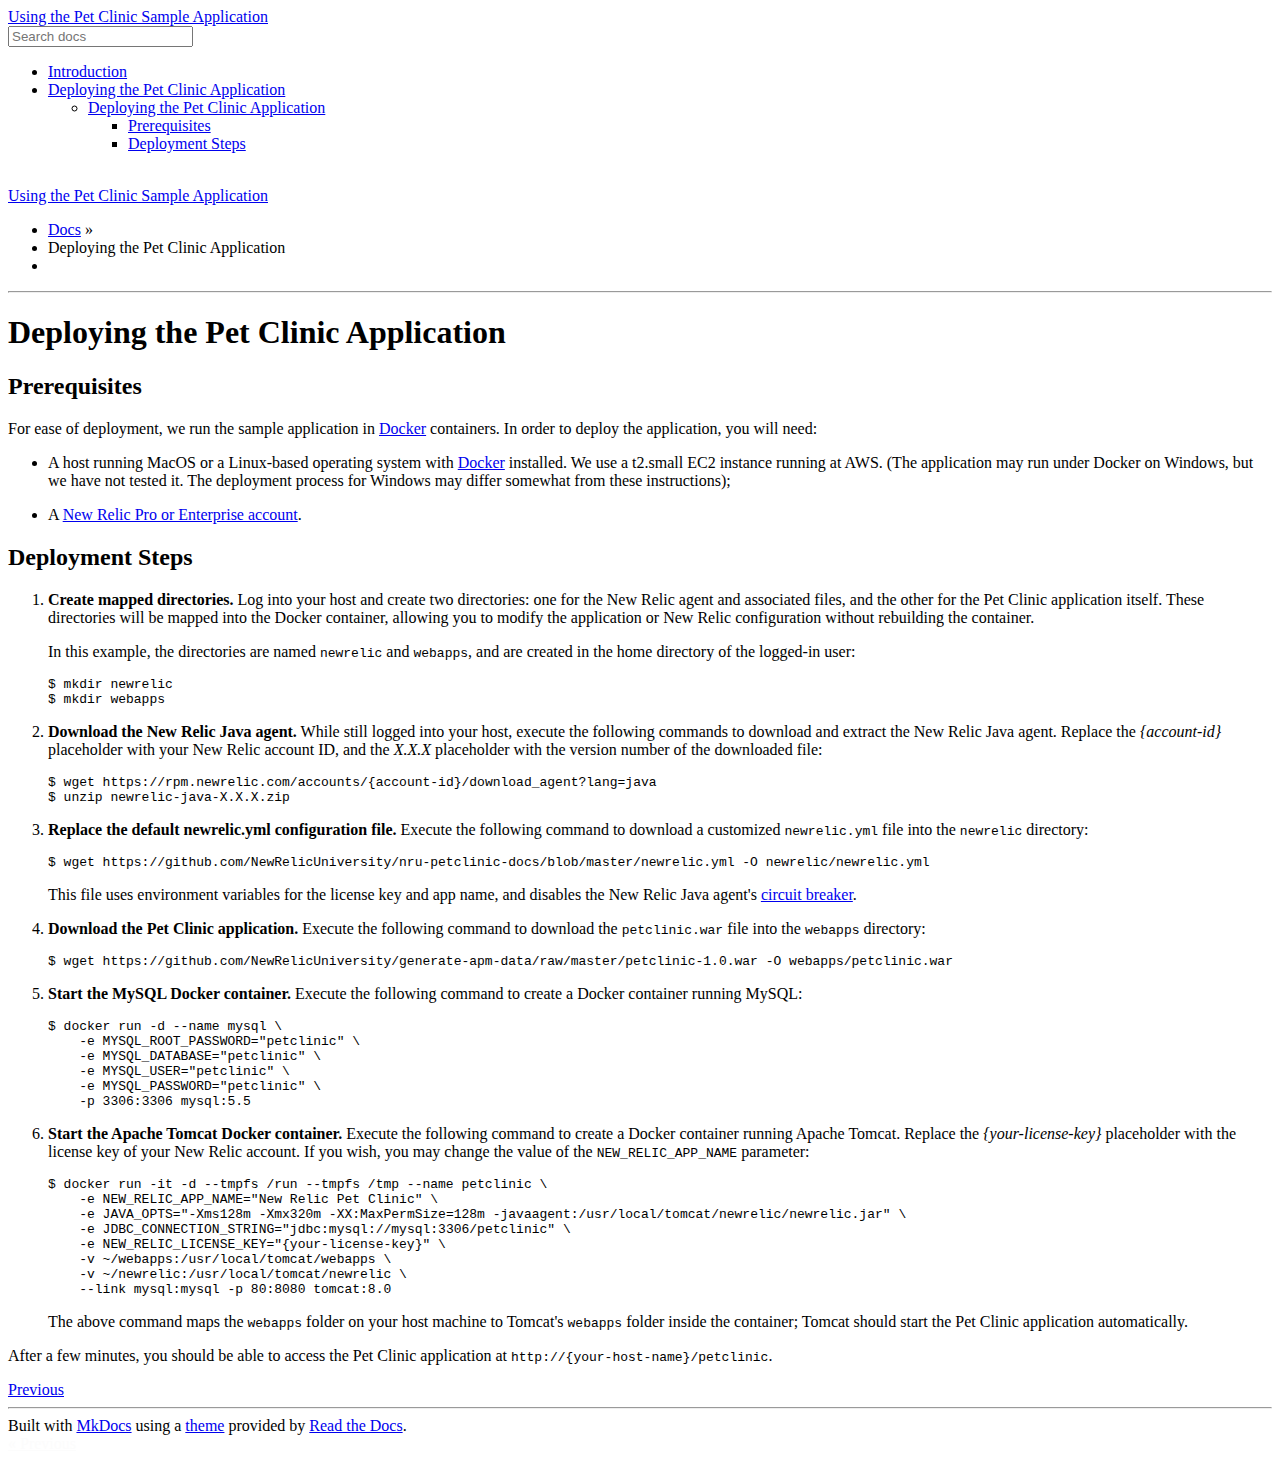
==== deploying-petclinic/index.html @ c02fb215 "Deployed 551b02c with MkDocs version: 0.17.4" ====
<!DOCTYPE html>
<!--[if IE 8]><html class="no-js lt-ie9" lang="en" > <![endif]-->
<!--[if gt IE 8]><!--> <html class="no-js" lang="en" > <!--<![endif]-->
<head>
  <meta charset="utf-8">
  <meta http-equiv="X-UA-Compatible" content="IE=edge">
  <meta name="viewport" content="width=device-width, initial-scale=1.0">
  
  
  <link rel="shortcut icon" href="../img/favicon.ico">
  <title>Deploying the Pet Clinic Application - Using the Pet Clinic Sample Application</title>
  <link href='https://fonts.googleapis.com/css?family=Lato:400,700|Roboto+Slab:400,700|Inconsolata:400,700' rel='stylesheet' type='text/css'>

  <link rel="stylesheet" href="../css/theme.css" type="text/css" />
  <link rel="stylesheet" href="../css/theme_extra.css" type="text/css" />
  <link rel="stylesheet" href="../css/highlight.css">
  <link href="../css/extra.css" rel="stylesheet">
  
  <script>
    // Current page data
    var mkdocs_page_name = "Deploying the Pet Clinic Application";
    var mkdocs_page_input_path = "deploying-petclinic.md";
    var mkdocs_page_url = "/deploying-petclinic/";
  </script>
  
  <script src="../js/jquery-2.1.1.min.js"></script>
  <script src="../js/modernizr-2.8.3.min.js"></script>
  <script type="text/javascript" src="../js/highlight.pack.js"></script> 
  
</head>

<body class="wy-body-for-nav" role="document">

  <div class="wy-grid-for-nav">

    
    <nav data-toggle="wy-nav-shift" class="wy-nav-side stickynav">
      <div class="wy-side-nav-search">
        <a href=".." class="icon icon-home"> Using the Pet Clinic Sample Application</a>
        <div role="search">
  <form id ="rtd-search-form" class="wy-form" action="../search.html" method="get">
    <input type="text" name="q" placeholder="Search docs" />
  </form>
</div>
      </div>

      <div class="wy-menu wy-menu-vertical" data-spy="affix" role="navigation" aria-label="main navigation">
	<ul class="current">
	  
          
            <li class="toctree-l1">
		
    <a class="" href="..">Introduction</a>
	    </li>
          
            <li class="toctree-l1 current">
		
    <a class="current" href="./">Deploying the Pet Clinic Application</a>
    <ul class="subnav">
            
    <li class="toctree-l2"><a href="#deploying-the-pet-clinic-application">Deploying the Pet Clinic Application</a></li>
    
        <ul>
        
            <li><a class="toctree-l3" href="#prerequisites">Prerequisites</a></li>
        
            <li><a class="toctree-l3" href="#deployment-steps">Deployment Steps</a></li>
        
        </ul>
    

    </ul>
	    </li>
          
        </ul>
      </div>
      &nbsp;
    </nav>

    <section data-toggle="wy-nav-shift" class="wy-nav-content-wrap">

      
      <nav class="wy-nav-top" role="navigation" aria-label="top navigation">
        <i data-toggle="wy-nav-top" class="fa fa-bars"></i>
        <a href="..">Using the Pet Clinic Sample Application</a>
      </nav>

      
      <div class="wy-nav-content">
        <div class="rst-content">
          <div role="navigation" aria-label="breadcrumbs navigation">
  <ul class="wy-breadcrumbs">
    <li><a href="..">Docs</a> &raquo;</li>
    
      
    
    <li>Deploying the Pet Clinic Application</li>
    <li class="wy-breadcrumbs-aside">
      
    </li>
  </ul>
  <hr/>
</div>
          <div role="main">
            <div class="section">
              
                <h1 id="deploying-the-pet-clinic-application">Deploying the Pet Clinic Application</h1>
<h2 id="prerequisites">Prerequisites</h2>
<p>For ease of deployment, we run the sample application in <a href="https://www.docker.com/">Docker</a> containers. In order to deploy the application, you will need: </p>
<ul>
<li>
<p>A host running MacOS or a Linux-based operating system with <a href="https://www.docker.com/community-edition">Docker</a> installed. We use a t2.small EC2 instance running at AWS. (The application may run under Docker on Windows, but we have not tested it. The deployment process for Windows may differ somewhat from these instructions);</p>
</li>
<li>
<p>A <a href="https://docs.newrelic.com/docs/accounts/install-new-relic/account-setup/create-your-new-relic-account">New Relic Pro or Enterprise account</a>. </p>
</li>
</ul>
<h2 id="deployment-steps">Deployment Steps</h2>
<ol>
<li>
<p><strong>Create mapped directories.</strong> Log into your host and create two directories: one for the New Relic agent and associated files, and the other for the Pet Clinic application itself. These directories will be mapped into the Docker container, allowing you to modify the application or New Relic configuration without rebuilding the container.</p>
<p>In this example, the directories are named <code>newrelic</code> and <code>webapps</code>, and are created in the home directory of the logged-in user:</p>
<div class="codehilite"><pre><span></span>$ mkdir newrelic
$ mkdir webapps
</pre></div>


</li>
<li>
<p><strong>Download the New Relic Java agent.</strong> While still logged into your host, execute the following commands to download and extract the New Relic Java agent. Replace the <em>{account-id}</em> placeholder with your New Relic account ID, and the <em>X.X.X</em> placeholder with the version number of the downloaded file:</p>
<div class="codehilite"><pre><span></span>$ wget https://rpm.newrelic.com/accounts/<span class="o">{</span>account-id<span class="o">}</span>/download_agent?lang<span class="o">=</span>java
$ unzip newrelic-java-X.X.X.zip
</pre></div>


</li>
<li>
<p><strong>Replace the default newrelic.yml configuration file.</strong> Execute the following command to download a customized <code>newrelic.yml</code> file into the <code>newrelic</code> directory:</p>
<div class="codehilite"><pre><span></span>$ wget https://github.com/NewRelicUniversity/nru-petclinic-docs/blob/master/newrelic.yml -O newrelic/newrelic.yml
</pre></div>


<p>This file uses environment variables for the license key and app name, and disables the New Relic Java agent's <a href="https://docs.newrelic.com/docs/agents/java-agent/custom-instrumentation/circuit-breaker-java-custom-instrumentation">circuit breaker</a>. </p>
</li>
<li>
<p><strong>Download the Pet Clinic application.</strong> Execute the following command to download the <code>petclinic.war</code> file into the <code>webapps</code> directory:</p>
<div class="codehilite"><pre><span></span>$ wget https://github.com/NewRelicUniversity/generate-apm-data/raw/master/petclinic-1.0.war -O webapps/petclinic.war
</pre></div>


</li>
<li>
<p><strong>Start the MySQL Docker container.</strong> Execute the following command to create a Docker container running MySQL: </p>
<div class="codehilite"><pre><span></span>$ docker run -d --name mysql <span class="se">\ </span>
    -e <span class="nv">MYSQL_ROOT_PASSWORD</span><span class="o">=</span><span class="s2">&quot;petclinic&quot;</span> <span class="se">\ </span>
    -e <span class="nv">MYSQL_DATABASE</span><span class="o">=</span><span class="s2">&quot;petclinic&quot;</span> <span class="se">\ </span>
    -e <span class="nv">MYSQL_USER</span><span class="o">=</span><span class="s2">&quot;petclinic&quot;</span> <span class="se">\ </span>
    -e <span class="nv">MYSQL_PASSWORD</span><span class="o">=</span><span class="s2">&quot;petclinic&quot;</span> <span class="se">\ </span>
    -p <span class="m">3306</span>:3306 mysql:5.5
</pre></div>


</li>
<li>
<p><strong>Start the Apache Tomcat Docker container.</strong> Execute the following command to create a Docker container running Apache Tomcat. Replace the <em>{your-license-key}</em> placeholder with the license key of your New Relic account. If you wish, you may change the value of the <code>NEW_RELIC_APP_NAME</code> parameter: </p>
<div class="codehilite"><pre><span></span>$ docker run -it -d --tmpfs /run --tmpfs /tmp --name petclinic <span class="se">\ </span>
    -e <span class="nv">NEW_RELIC_APP_NAME</span><span class="o">=</span><span class="s2">&quot;New Relic Pet Clinic&quot;</span> <span class="se">\ </span>
    -e <span class="nv">JAVA_OPTS</span><span class="o">=</span><span class="s2">&quot;-Xms128m -Xmx320m -XX:MaxPermSize=128m -javaagent:/usr/local/tomcat/newrelic/newrelic.jar&quot;</span> <span class="se">\ </span>
    -e <span class="nv">JDBC_CONNECTION_STRING</span><span class="o">=</span><span class="s2">&quot;jdbc:mysql://mysql:3306/petclinic&quot;</span> <span class="se">\ </span>
    -e <span class="nv">NEW_RELIC_LICENSE_KEY</span><span class="o">=</span><span class="s2">&quot;{your-license-key}&quot;</span> <span class="se">\ </span>
    -v ~/webapps:/usr/local/tomcat/webapps <span class="se">\</span>
    -v ~/newrelic:/usr/local/tomcat/newrelic <span class="se">\ </span>
    --link mysql:mysql -p <span class="m">80</span>:8080 tomcat:8.0
</pre></div>


<p>The above command maps the <code>webapps</code> folder on your host machine to Tomcat's <code>webapps</code> folder inside the container; Tomcat should start the Pet Clinic application automatically.</p>
</li>
</ol>
<p>After a few minutes, you should be able to access the Pet Clinic application at 
<nobr><code>http://{your-host-name}/petclinic</code></nobr>. </p>
              
            </div>
          </div>
          <footer>
  
    <div class="rst-footer-buttons" role="navigation" aria-label="footer navigation">
      
      
        <a href=".." class="btn btn-neutral" title="Introduction"><span class="icon icon-circle-arrow-left"></span> Previous</a>
      
    </div>
  

  <hr/>

  <div role="contentinfo">
    <!-- Copyright etc -->
    
  </div>

  Built with <a href="http://www.mkdocs.org">MkDocs</a> using a <a href="https://github.com/snide/sphinx_rtd_theme">theme</a> provided by <a href="https://readthedocs.org">Read the Docs</a>.
</footer>
      
        </div>
      </div>

    </section>

  </div>

  <div class="rst-versions" role="note" style="cursor: pointer">
    <span class="rst-current-version" data-toggle="rst-current-version">
      
      
        <span><a href=".." style="color: #fcfcfc;">&laquo; Previous</a></span>
      
      
    </span>
</div>
    <script>var base_url = '..';</script>
    <script src="../js/theme.js"></script>
      <script src="../search/require.js"></script>
      <script src="../search/search.js"></script>

</body>
</html>
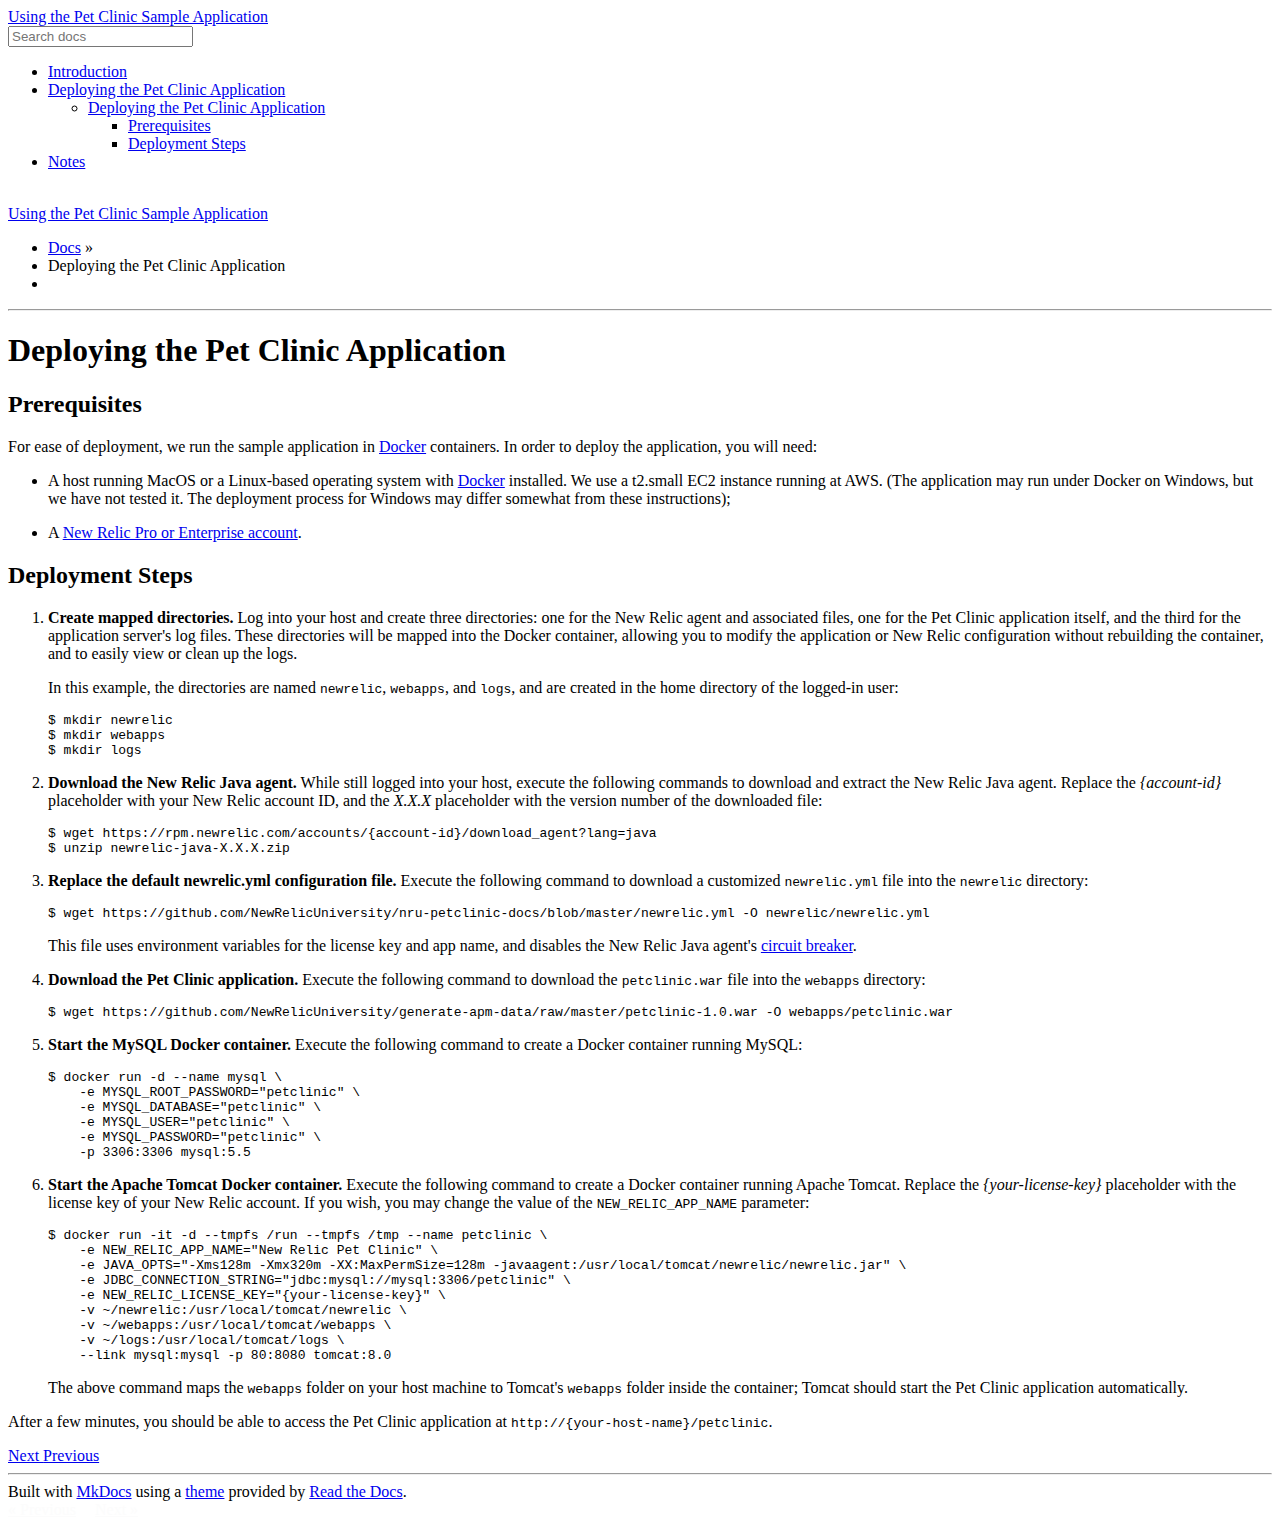
==== commit 66f3a5a1: "Deployed f5889af with MkDocs version: 0.17.4" ====
--- a/deploying-petclinic/index.html
+++ b/deploying-petclinic/index.html
@@ -70,6 +70,11 @@
     
 
     </ul>
+	    </li>
+          
+            <li class="toctree-l1">
+		
+    <a class="" href="../notes/">Notes</a>
 	    </li>
           
         </ul>
@@ -118,10 +123,11 @@
 <h2 id="deployment-steps">Deployment Steps</h2>
 <ol>
 <li>
-<p><strong>Create mapped directories.</strong> Log into your host and create two directories: one for the New Relic agent and associated files, and the other for the Pet Clinic application itself. These directories will be mapped into the Docker container, allowing you to modify the application or New Relic configuration without rebuilding the container.</p>
-<p>In this example, the directories are named <code>newrelic</code> and <code>webapps</code>, and are created in the home directory of the logged-in user:</p>
+<p><strong>Create mapped directories.</strong> Log into your host and create three directories: one for the New Relic agent and associated files, one for the Pet Clinic application itself, and the third for the application server's log files. These directories will be mapped into the Docker container, allowing you to modify the application or New Relic configuration without rebuilding the container, and to easily view or clean up the logs.</p>
+<p>In this example, the directories are named <code>newrelic</code>, <code>webapps</code>, and <code>logs</code>, and are created in the home directory of the logged-in user:</p>
 <div class="codehilite"><pre><span></span>$ mkdir newrelic
 $ mkdir webapps
+$ mkdir logs
 </pre></div>
 
 
@@ -168,8 +174,9 @@
     -e <span class="nv">JAVA_OPTS</span><span class="o">=</span><span class="s2">&quot;-Xms128m -Xmx320m -XX:MaxPermSize=128m -javaagent:/usr/local/tomcat/newrelic/newrelic.jar&quot;</span> <span class="se">\ </span>
     -e <span class="nv">JDBC_CONNECTION_STRING</span><span class="o">=</span><span class="s2">&quot;jdbc:mysql://mysql:3306/petclinic&quot;</span> <span class="se">\ </span>
     -e <span class="nv">NEW_RELIC_LICENSE_KEY</span><span class="o">=</span><span class="s2">&quot;{your-license-key}&quot;</span> <span class="se">\ </span>
+    -v ~/newrelic:/usr/local/tomcat/newrelic <span class="se">\ </span>
     -v ~/webapps:/usr/local/tomcat/webapps <span class="se">\</span>
-    -v ~/newrelic:/usr/local/tomcat/newrelic <span class="se">\ </span>
+    -v ~/logs:/usr/local/tomcat/logs <span class="se">\</span>
     --link mysql:mysql -p <span class="m">80</span>:8080 tomcat:8.0
 </pre></div>
 
@@ -178,7 +185,7 @@
 </li>
 </ol>
 <p>After a few minutes, you should be able to access the Pet Clinic application at 
-<nobr><code>http://{your-host-name}/petclinic</code></nobr>. </p>
+<code>http://{your-host-name}/petclinic</code>. </p>
               
             </div>
           </div>
@@ -186,6 +193,8 @@
   
     <div class="rst-footer-buttons" role="navigation" aria-label="footer navigation">
       
+        <a href="../notes/" class="btn btn-neutral float-right" title="Notes">Next <span class="icon icon-circle-arrow-right"></span></a>
+      
       
         <a href=".." class="btn btn-neutral" title="Introduction"><span class="icon icon-circle-arrow-left"></span> Previous</a>
       
@@ -215,6 +224,8 @@
       
         <span><a href=".." style="color: #fcfcfc;">&laquo; Previous</a></span>
       
+      
+        <span style="margin-left: 15px"><a href="../notes/" style="color: #fcfcfc">Next &raquo;</a></span>
       
     </span>
 </div>
